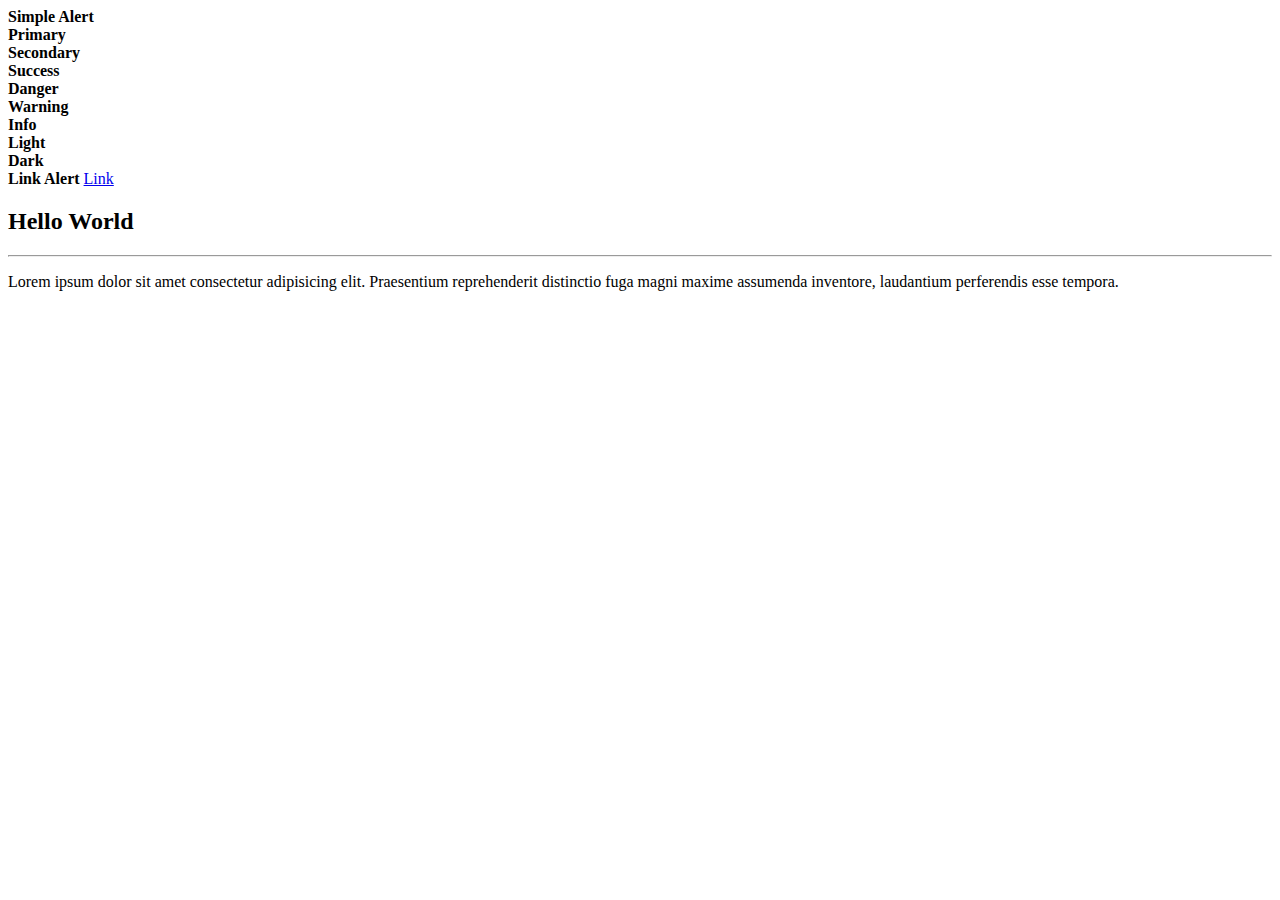
==== 13.Alert.html @ 8a39bbc3 "initial commit for bootstrap" ====
<!DOCTYPE html>
<html lang="en">
<head>
    <meta charset="UTF-8">
    <meta name="viewport" content="width=device-width, initial-scale=1.0">
    <title>Alert</title>
    <link href="https://cdn.jsdelivr.net/npm/bootstrap@5.1.0/dist/css/bootstrap.min.css" rel="stylesheet" integrity="sha384-KyZXEAg3QhqLMpG8r+8fhAXLRk2vvoC2f3B09zVXn8CA5QIVfZOJ3BCsw2P0p/We" crossorigin="anonymous">
    <script src="https://cdn.jsdelivr.net/npm/bootstrap@5.1.0/dist/js/bootstrap.bundle.min.js" integrity="sha384-U1DAWAznBHeqEIlVSCgzq+c9gqGAJn5c/t99JyeKa9xxaYpSvHU5awsuZVVFIhvj" crossorigin="anonymous"></script>
</head>
<body>
    <div class="container">
        <!-- การสร้าง Alert -->
        <div>
            <strong>Simple Alert</strong>
        </div>

        <!-- กำหนดสีของ Alert -->
        <div>
            <strong>Primary</strong>
        </div>
        <div>
            <strong>Secondary</strong>
        </div>
        <div>
            <strong>Success</strong>
        </div>
        <div>
            <strong>Danger</strong>
        </div>
        <div>
            <strong>Warning</strong>
        </div>
        <div>
            <strong>Info</strong>
        </div>
        <div>
            <strong>Light</strong>
        </div>
        <div>
            <strong>Dark</strong>
        </div>

        <!-- Link Alert -->
        <div>
            <strong>Link Alert</strong>
            <a href="#">Link</a>
        </div>

        <!-- การปิด Alert -->
        <div>            
            <h2>Hello World</h2>
            <hr>
            <p>Lorem ipsum dolor sit amet consectetur adipisicing elit. Praesentium reprehenderit distinctio fuga magni maxime assumenda inventore, laudantium perferendis esse tempora.</p>
        </div>
    </div>
</body>
</html>
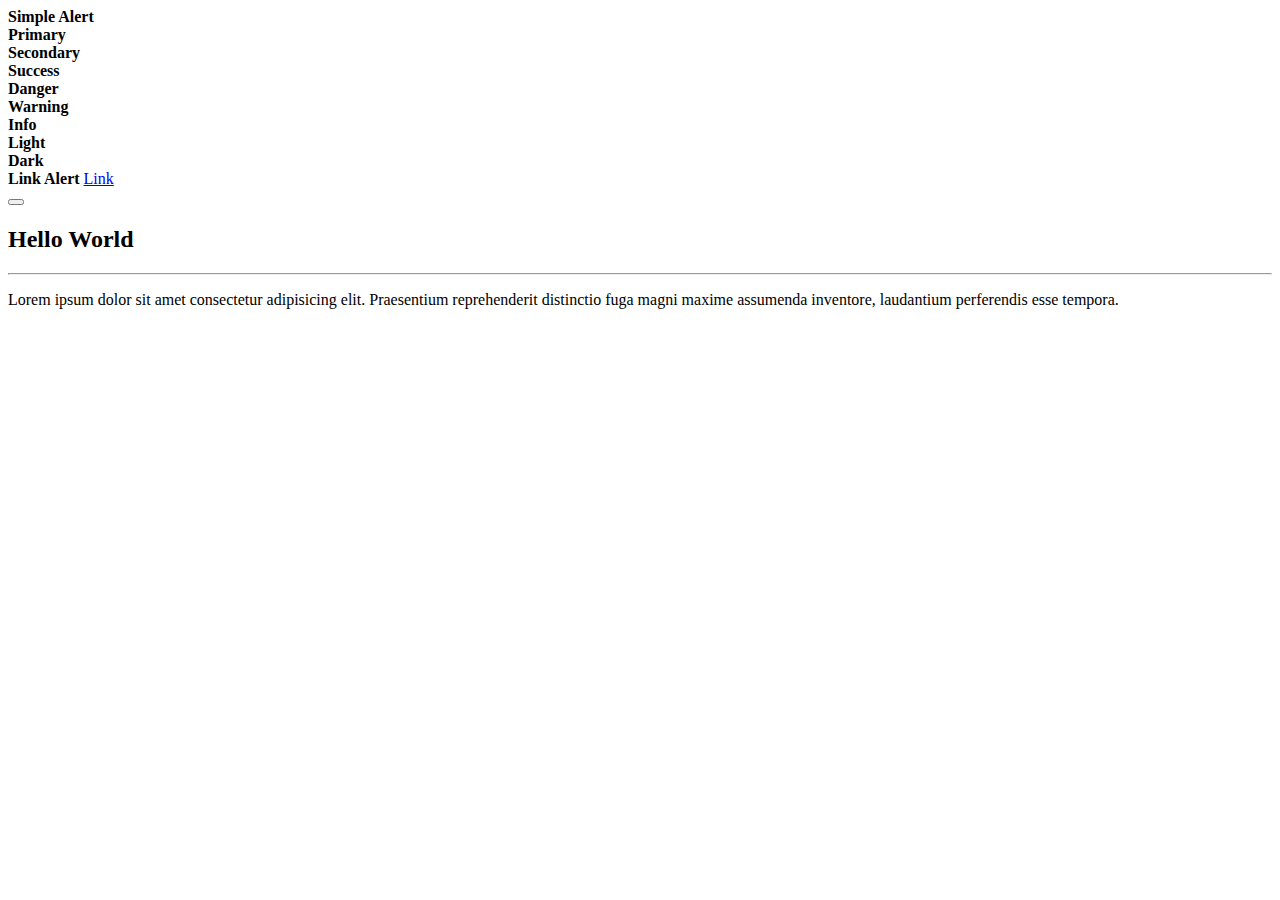
==== commit 891d5bc9: "work 7" ====
--- a/13.Alert.html
+++ b/13.Alert.html
@@ -10,45 +10,46 @@
 <body>
     <div class="container">
         <!-- การสร้าง Alert -->
-        <div>
+        <div class="alert">
             <strong>Simple Alert</strong>
         </div>
 
         <!-- กำหนดสีของ Alert -->
-        <div>
+        <div class="alert alert-primary">
             <strong>Primary</strong>
         </div>
-        <div>
+        <div class="alert alert-secondary">
             <strong>Secondary</strong>
         </div>
-        <div>
+        <div class="alert alert-success">
             <strong>Success</strong>
         </div>
-        <div>
+        <div class="alert alert-danger">
             <strong>Danger</strong>
         </div>
-        <div>
+        <div class="alert alert-warning">
             <strong>Warning</strong>
         </div>
-        <div>
+        <div class="alert alert-info">
             <strong>Info</strong>
         </div>
-        <div>
+        <div class="alert alert-light">
             <strong>Light</strong>
         </div>
-        <div>
+        <div class="alert alert-dark">
             <strong>Dark</strong>
         </div>
 
         <!-- Link Alert -->
-        <div>
+        <div class="alert alert-success">
             <strong>Link Alert</strong>
-            <a href="#">Link</a>
+            <a href="#" class="alert-link">Link</a>
         </div>
 
         <!-- การปิด Alert -->
-        <div>            
-            <h2>Hello World</h2>
+        <div class="alert alert-success alert-dismissible"> 
+            <button class="btn-close" data-bs-dismiss="alert"></button>           
+            <h2 class="alert-heading">Hello World</h2>
             <hr>
             <p>Lorem ipsum dolor sit amet consectetur adipisicing elit. Praesentium reprehenderit distinctio fuga magni maxime assumenda inventore, laudantium perferendis esse tempora.</p>
         </div>
